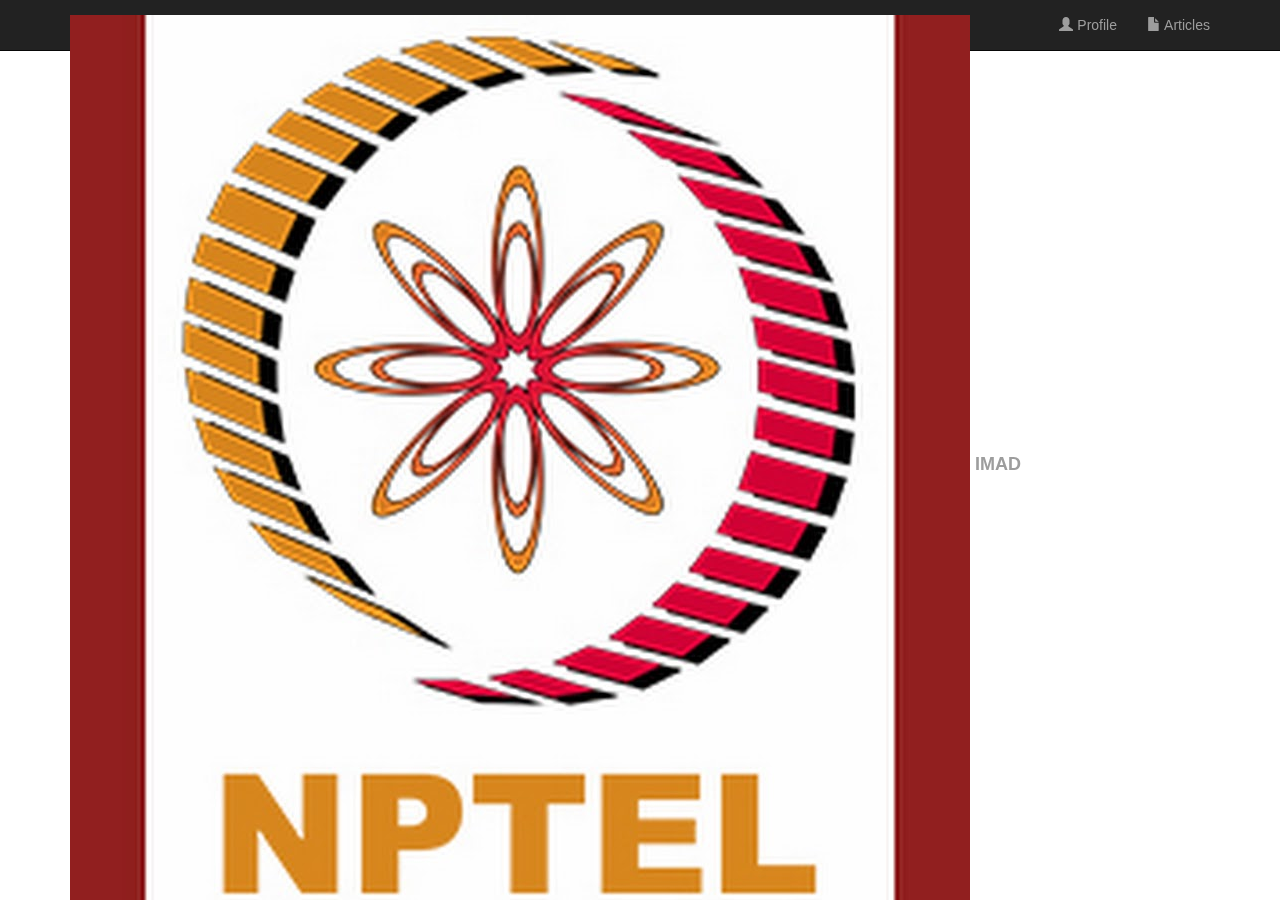
==== ui/index.html @ f9b67bce "[imad-console] Updates ui/index.html" ====
<!DOCTYPE html>
<html>
    <head>
        <meta name="viewport" content="width=device-width, initial-scale=1.0">
        <title>Imad | Home</title>
        <!--
        <link rel="stylesheet" href="ui/bootstrap/bootstrap.min.css" >
        <script src="ui/bootstrap/jquery-3.1.1.min.js"></script>
        <script src="ui/bootstrap/bootstrap.min.js"></script>
        -->
        <link rel="stylesheet" href="https://maxcdn.bootstrapcdn.com/bootstrap/3.3.7/css/bootstrap.min.css">

        <!-- jQuery library -->
        <script src="https://ajax.googleapis.com/ajax/libs/jquery/3.1.1/jquery.min.js"></script>
        
        <!-- Latest compiled JavaScript -->
        <script src="https://maxcdn.bootstrapcdn.com/bootstrap/3.3.7/js/bootstrap.min.js"></script>
        <link rel="stylesheet" type="text/css" href="ui/style.css">
    </head>
    <body style="padding-top: 50px">
        <div class="navbar navbar-inverse navbar-fixed-top">
            <div class="container">
                <div class="navbar-header">
                    <button type="button" class="navbar-toggle" data-toggle="collapse" data-target="#myNavbar">
                        <span class="icon-bar"></span>
                        <span class="icon-bar"></span>
                        <span class="icon-bar"></span>                        
                    </button>
                    <a class="navbar-brand" href="index.html">
                        <span id="logo"><img src="/ui/images/photo.jpg"></span><b>  IMAD</b>
                    </a>
                </div>
                <div class="collapse navbar-collapse" id="myNavbar">
                    <ul class="nav navbar-nav navbar-right">
                        <li><a href="ui/profile.html"><span class="glyphicon glyphicon-user"></span> Profile</a></li>
                        <li><a href="ui/articles.html"><span class="glyphicon glyphicon-file"></span> Articles</a></li>   
                    </ul>
                </div>
            </div>
        </div>
        <div id="content">
            <div id="banner_image">
                <div class="container">	
                    <center>
                        <div id="banner_content">
                            <h1>Nihal Muhammed</h1>
                            <p>Nihal's IMAD App</p>
                            <br/>
                            <a  href="ui/profile.html" class="btn btn-danger btn-lg active">Profile</a>
                            <a  href="ui/articles.html" class="btn btn-danger btn-lg active">Articles</a>
                        </div>
                    </center>
                </div>
            </div>
        </div>
        <footer> 
            <div class="container"> 
                <center> 
                    <p>COPYRIGHT � 2011. ALL RIGHTS RESERVED</p> 
                </center> 
            </div> 
        </footer>
    </body>
</html>
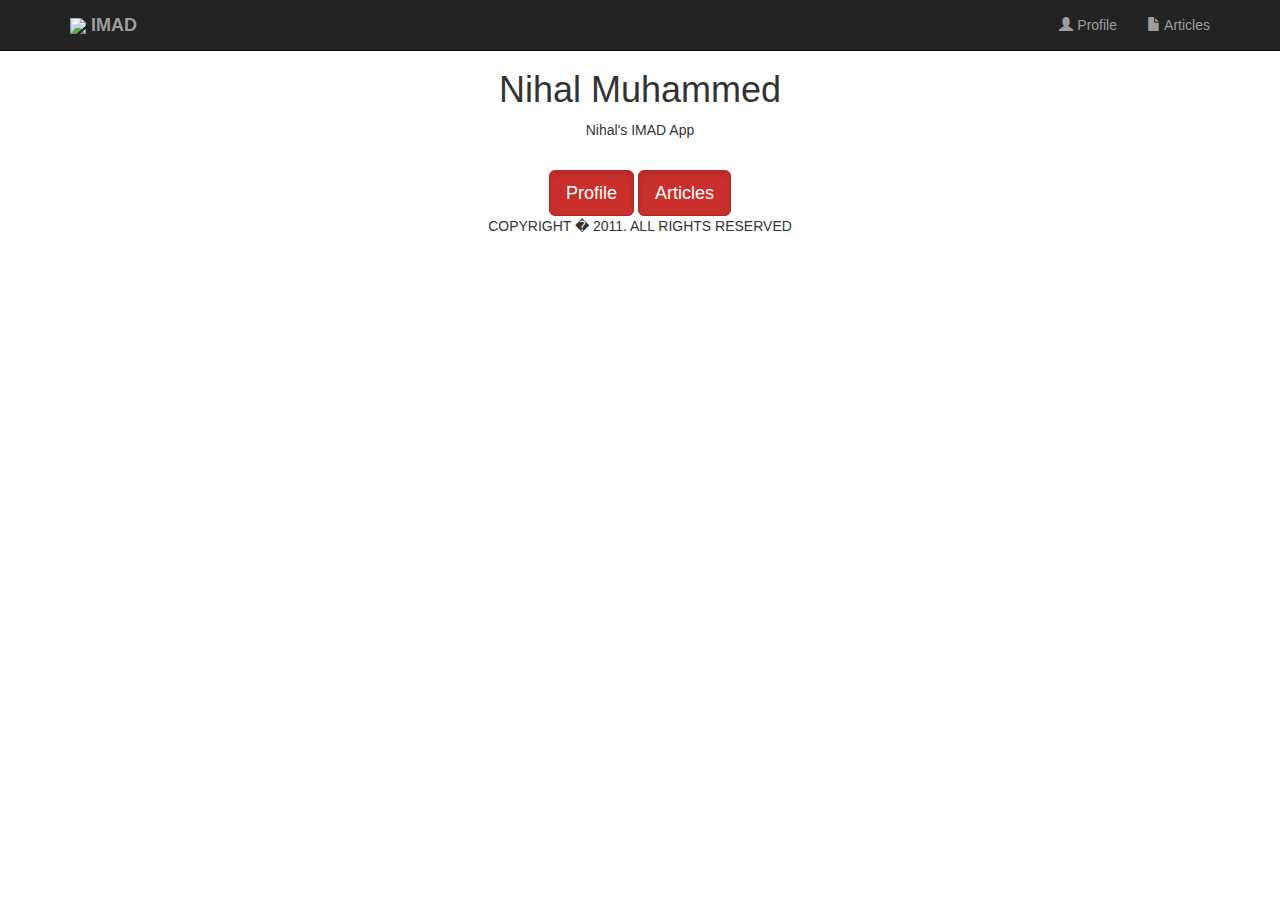
==== commit 1ffa55b9: "[imad-console] Updates ui/index.html" ====
--- a/ui/index.html
+++ b/ui/index.html
@@ -27,7 +27,7 @@
                         <span class="icon-bar"></span>                        
                     </button>
                     <a class="navbar-brand" href="index.html">
-                        <span id="logo"><img src="/ui/images/photo.jpg"></span><b>  IMAD</b>
+                        <span id="logo"><img src="/ui/images/photo.jp"></span><b>  IMAD</b>
                     </a>
                 </div>
                 <div class="collapse navbar-collapse" id="myNavbar">
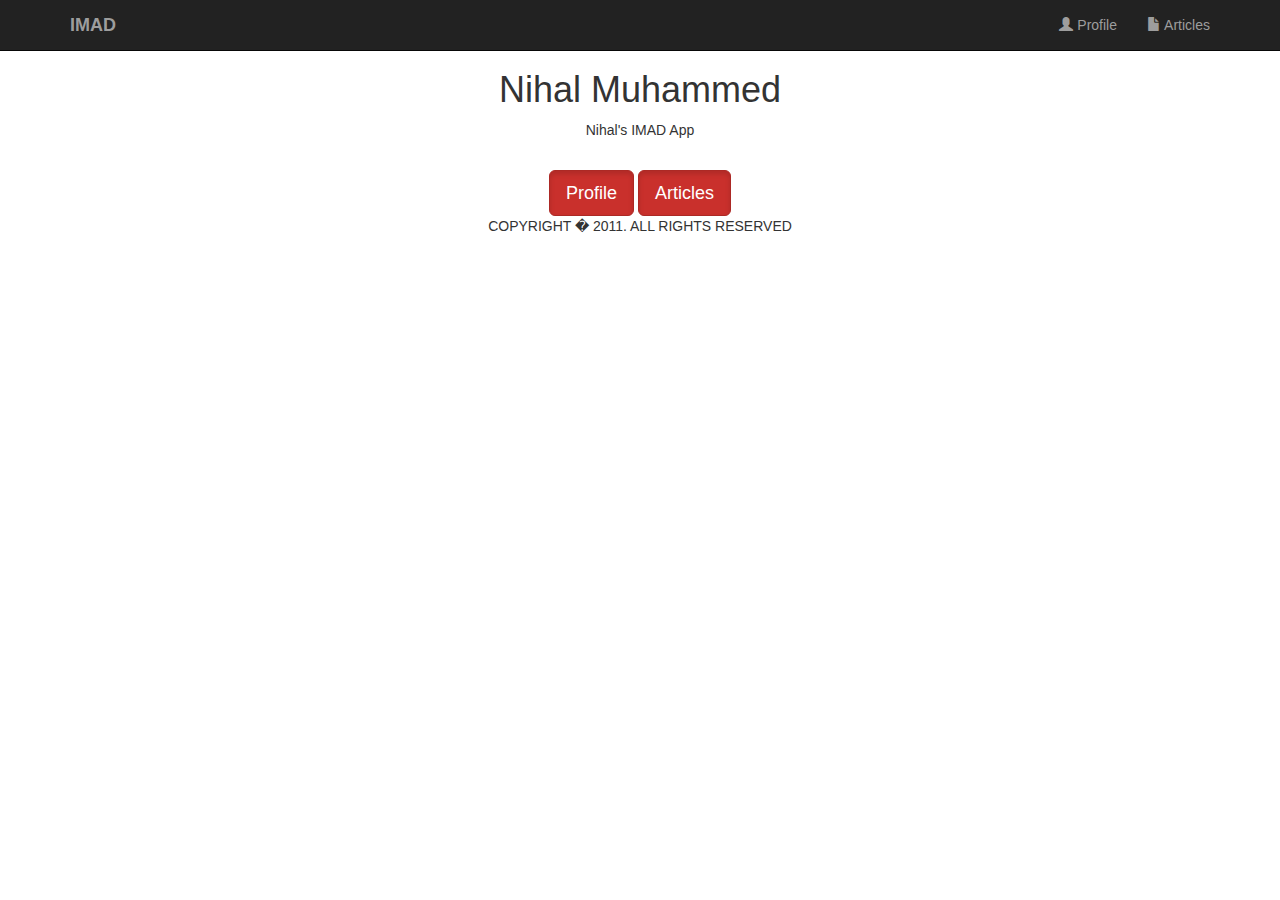
==== commit 13626320: "[imad-console] Updates ui/index.html" ====
--- a/ui/index.html
+++ b/ui/index.html
@@ -27,7 +27,7 @@
                         <span class="icon-bar"></span>                        
                     </button>
                     <a class="navbar-brand" href="index.html">
-                        <span id="logo"><img src="/ui/images/photo.jp"></span><b>  IMAD</b>
+                        <b>  IMAD</b>
                     </a>
                 </div>
                 <div class="collapse navbar-collapse" id="myNavbar">
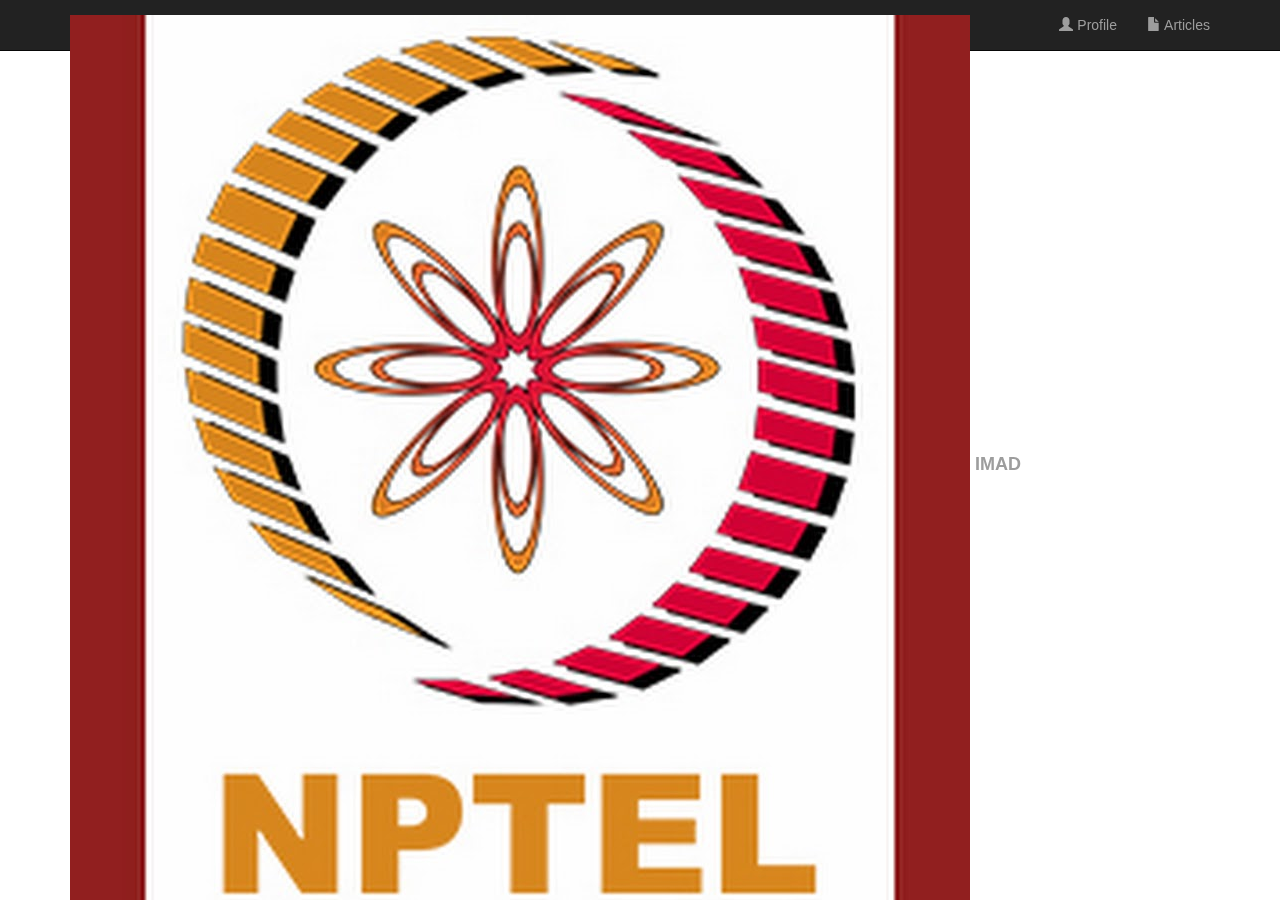
==== commit 4672c0d9: "[imad-console] Updates ui/index.html" ====
--- a/ui/index.html
+++ b/ui/index.html
@@ -27,7 +27,7 @@
                         <span class="icon-bar"></span>                        
                     </button>
                     <a class="navbar-brand" href="index.html">
-                        <b>  IMAD</b>
+                        <b><span id="logo"><img src="/ui/images/photo.jpg"></span> IMAD</b>
                     </a>
                 </div>
                 <div class="collapse navbar-collapse" id="myNavbar">
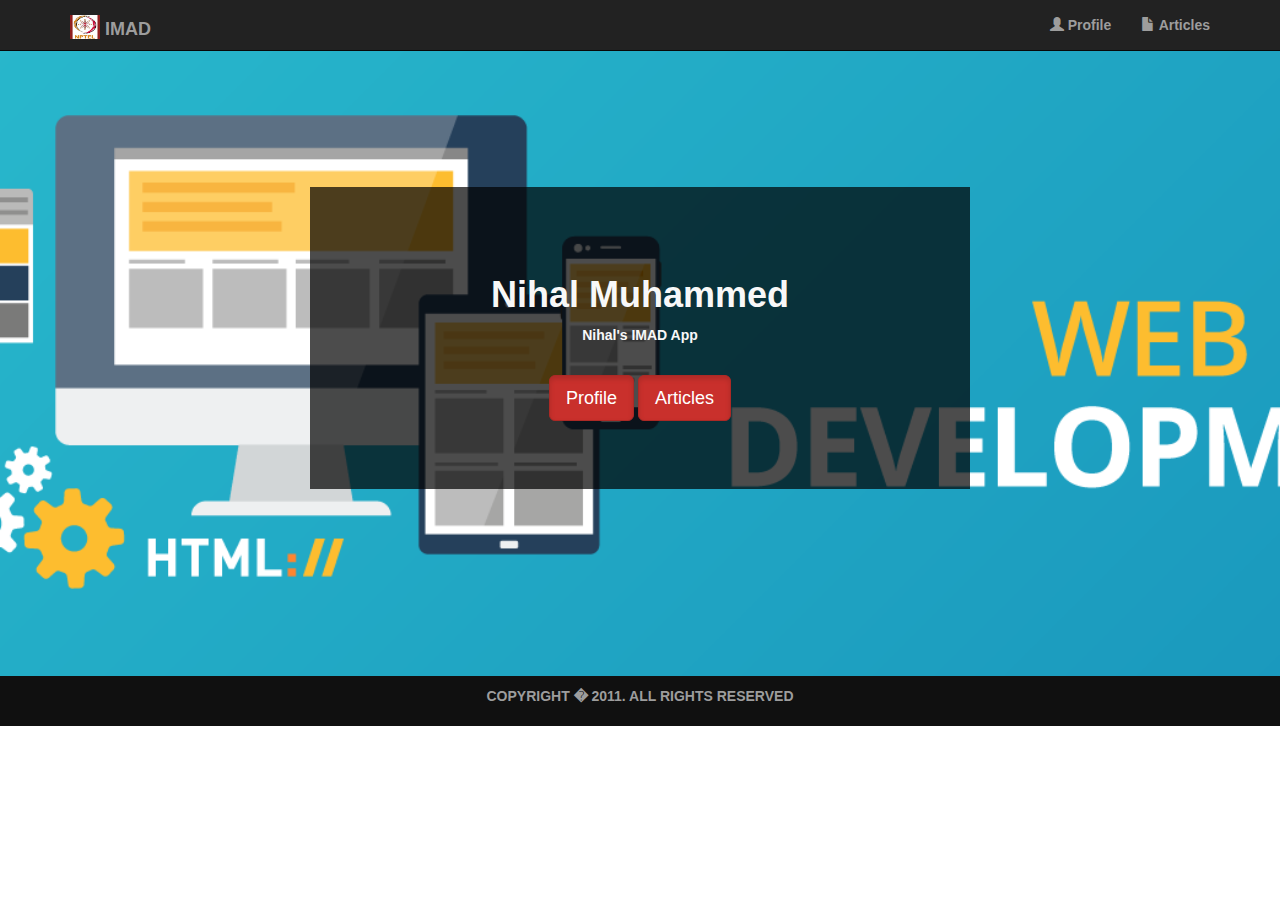
==== commit dd9ecf6d: "[imad-console] Updates ui/index.html" ====
--- a/ui/index.html
+++ b/ui/index.html
@@ -3,19 +3,10 @@
     <head>
         <meta name="viewport" content="width=device-width, initial-scale=1.0">
         <title>Imad | Home</title>
-        <!--
-        <link rel="stylesheet" href="ui/bootstrap/bootstrap.min.css" >
-        <script src="ui/bootstrap/jquery-3.1.1.min.js"></script>
-        <script src="ui/bootstrap/bootstrap.min.js"></script>
-        -->
         <link rel="stylesheet" href="https://maxcdn.bootstrapcdn.com/bootstrap/3.3.7/css/bootstrap.min.css">
-
-        <!-- jQuery library -->
         <script src="https://ajax.googleapis.com/ajax/libs/jquery/3.1.1/jquery.min.js"></script>
-        
-        <!-- Latest compiled JavaScript -->
         <script src="https://maxcdn.bootstrapcdn.com/bootstrap/3.3.7/js/bootstrap.min.js"></script>
-        <link rel="stylesheet" type="text/css" href="ui/style.css">
+        <link rel="stylesheet" type="text/css" href="style.css">
     </head>
     <body style="padding-top: 50px">
         <div class="navbar navbar-inverse navbar-fixed-top">
@@ -26,7 +17,7 @@
                         <span class="icon-bar"></span>
                         <span class="icon-bar"></span>                        
                     </button>
-                    <a class="navbar-brand" href="index.html">
+                    <a class="navbar-brand" href="/">
                         <b><span id="logo"><img src="/ui/images/photo.jpg"></span> IMAD</b>
                     </a>
                 </div>
--- a/ui/style.css
+++ b/ui/style.css
@@ -0,0 +1,77 @@
+body,
+html {
+    width: 100%;
+    height: 100%;
+}
+
+body{
+    padding-top:100px;
+}
+
+body,
+h1,
+h2,
+h3,
+h4,
+h5,
+h6 {
+    font-family: "Lato","Helvetica Neue",Helvetica,Arial,sans-serif;
+    font-weight: 700;
+}
+#logo img{
+    height: 30px;
+    width: 30px;
+    padding-bottom: 6px;
+}
+#content{
+    min-height: 600px;
+}
+#banner_image {
+    min-height: 600px;
+    width: auto;
+    padding-bottom: 50px;
+    text-align: center;
+    color: #f8f8f8;
+    background: url('images/banner.png') no-repeat center center;
+    background-size: cover;
+}
+#banner_content {
+    position: relative;
+    padding-top: 6%;
+    padding-bottom: 6%;
+    margin-top: 12%;
+    margin-bottom: 12%;
+    background-color: rgba(0, 0, 0, 0.7);
+    max-width: 660px;
+}
+#profile_banner {
+    height: 300px;
+    width: auto;
+    padding-bottom: 50px;
+    text-align: center;
+    color: #f8f8f8;
+    background: url(ui/images/profile_banner.jpg) no-repeat center center;
+    background-size: cover;
+}
+#profile_photo {
+    margin-top: 220px;
+    height: 150px;
+}
+#profile_info {
+    color: black;
+}
+#icons img{
+    height: 30px;
+    width: 30px;
+}
+footer {
+    padding: 10px 0;
+    background-color: #101010;
+    color:#9d9d9d;
+    bottom: 0;
+    width: 100%;
+    overflow: hidden;
+}
+#profile_content {
+    min-height: 550px;
+}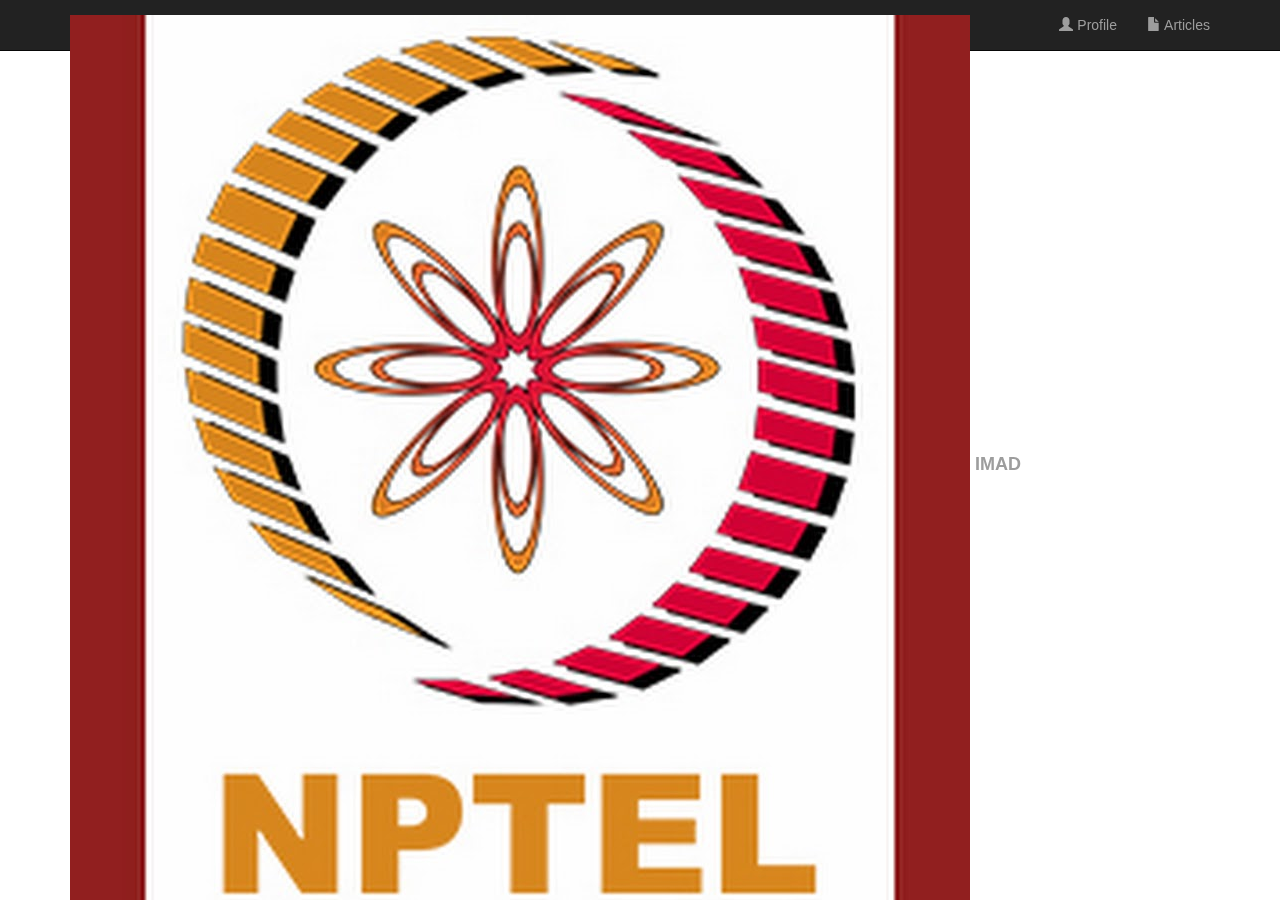
==== commit 2b30504c: "[imad-console] Updates ui/index.html" ====
--- a/ui/index.html
+++ b/ui/index.html
@@ -6,7 +6,7 @@
         <link rel="stylesheet" href="https://maxcdn.bootstrapcdn.com/bootstrap/3.3.7/css/bootstrap.min.css">
         <script src="https://ajax.googleapis.com/ajax/libs/jquery/3.1.1/jquery.min.js"></script>
         <script src="https://maxcdn.bootstrapcdn.com/bootstrap/3.3.7/js/bootstrap.min.js"></script>
-        <link rel="stylesheet" type="text/css" href="style.css">
+        <link rel="stylesheet" type="text/css" href="ui/style.css">
     </head>
     <body style="padding-top: 50px">
         <div class="navbar navbar-inverse navbar-fixed-top">
